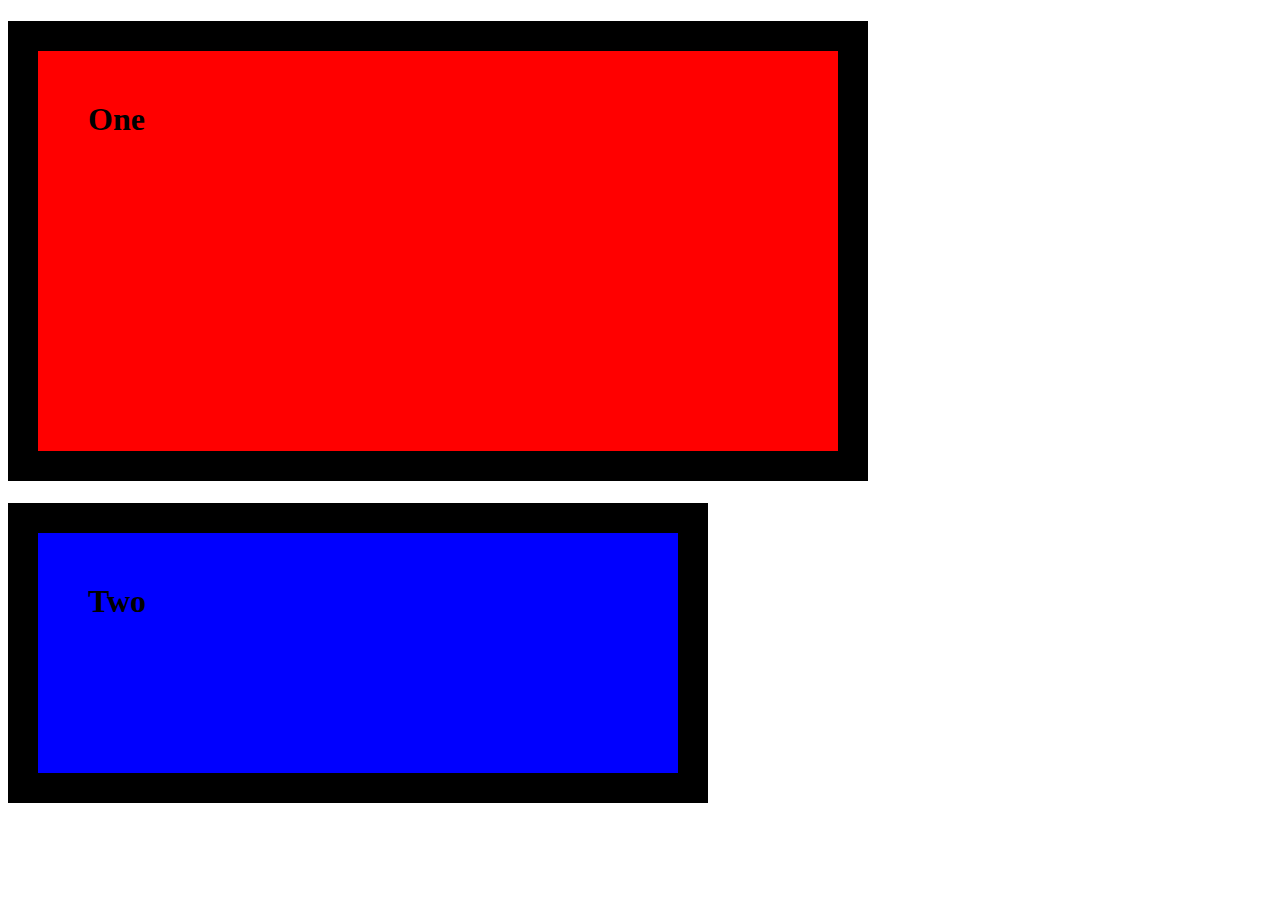
==== recipes/boxmodel.html @ 62eabdf0 "improve cupcake stylesheet and practice css boxmodel in a new file" ====
<!DOCTYPE html>
<html lang="en">
<head>
    <meta charset="UTF-8">
    <meta name="viewport" content="width=device-width, initial-scale=1.0">
    <title>Document</title>
    <link rel="stylesheet" href="stylebox.css">
</head>
<body>
    <h1 class="red one">One</h1>
    <h1 class="blue two">Two</h1>
</body>
</html>
---- recipes/stylebox.css ----
/* * {
    padding: 0;
    margin: 0;
} */

/* .red {
    background-color: red;
    padding: 20px;
    border: 20px solid purple;
    margin: 20px;
    height: 100px;
    width: 100px;
    box-sizing: border-box;
} */

/* .blue {
    background-color: blue;
    padding: 10px 40px;
    border: 20px solid purple;
    margin: 20px;
} */

.one {
    box-sizing: content-box;
    width: 700px;
    height: 300px;
    padding: 50px;
    background-color: red;
    border: 30px solid black;
}

.two {
    box-sizing: border-box;
    width: 700px;
    height: 300px;
    padding: 50px;
    background-color: blue;
    border: 30px solid black;
}
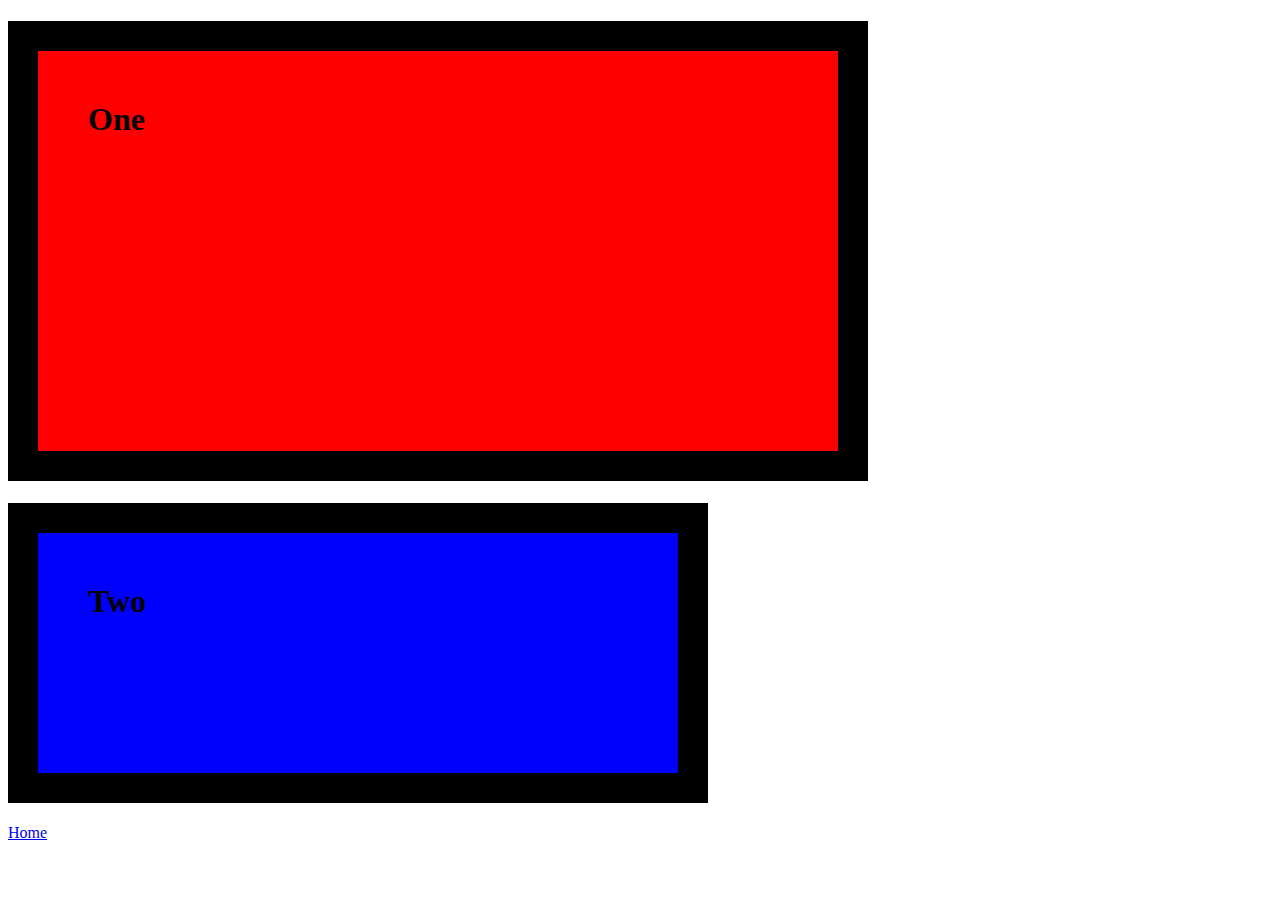
==== commit 118ea83b: "continue updating stylesheet and rework color scheme" ====
--- a/recipes/boxmodel.html
+++ b/recipes/boxmodel.html
@@ -9,5 +9,6 @@
 <body>
     <h1 class="red one">One</h1>
     <h1 class="blue two">Two</h1>
+    <a href="../index.html">Home</a>
 </body>
 </html>